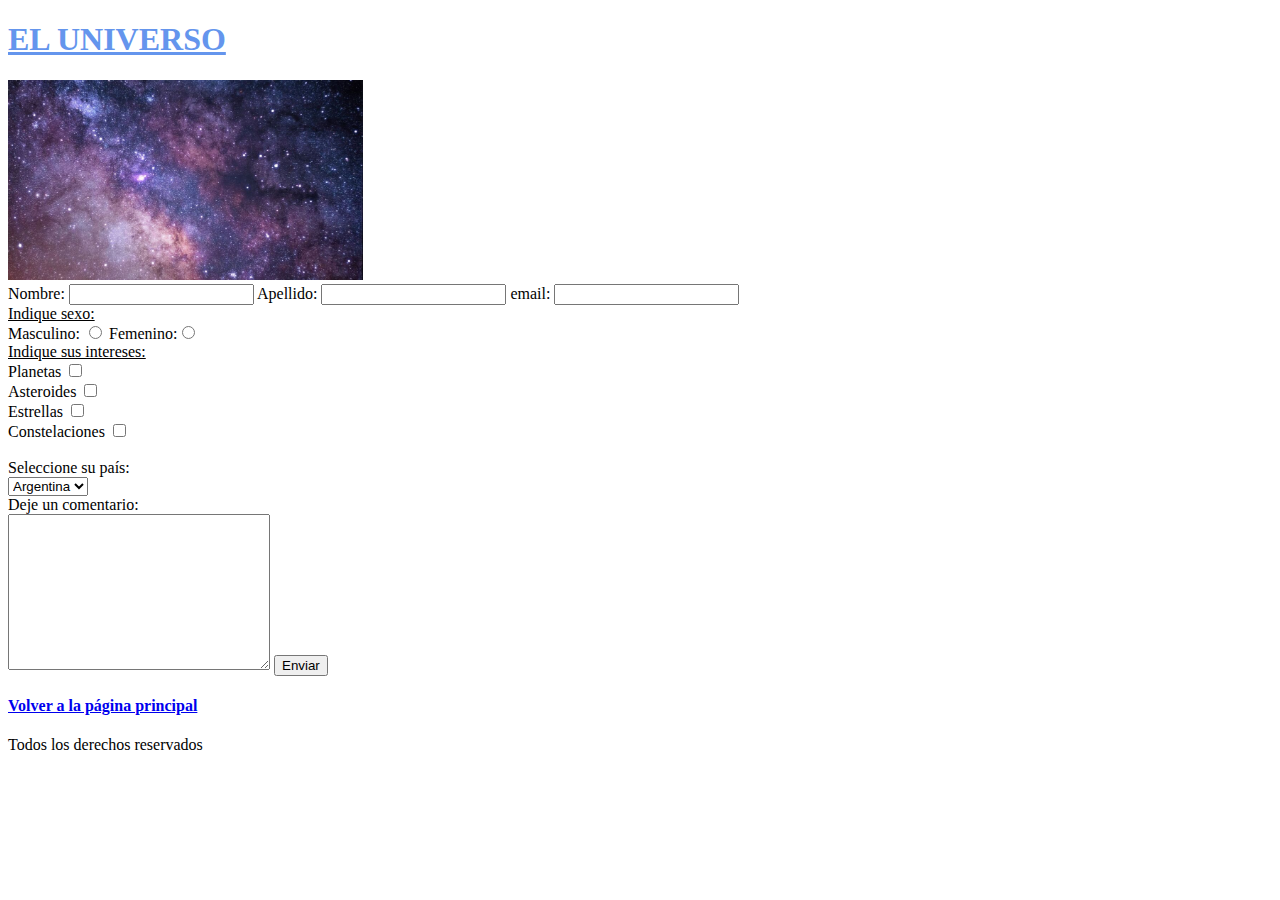
==== Contacto.html @ 89a1be85 "Add files via upload" ====
<!DOCTYPE html>
<html lang="en">
<head>
    <meta charset="UTF-8">
    <meta name="viewport" content="width=device-width, initial-scale=1.0">
    <title>Contacto</title>
</head>
<body>
    <header style="color: cornflowerblue;"><H1><U>EL UNIVERSO</U></H1>
        <img src="Universo.jfif" alt="universo" height="200"></header>
    
        <main><form action="" method="get">
            
                Nombre: <input type="text" name="Nombre">
                Apellido: <input type="text" name="Apellido"> 
                email: <input type="email" name="Email" id="">
                <br>
                <u>Indique sexo:</u> <br>
                Masculino: <input type="radio" name="sexo" id="">
                Femenino:<input type="radio" name="sexo" id="">
                <br>
                <u>Indique sus intereses:</u>
                <br>
                Planetas <input type="checkbox" name="Planetas" id=""> <br>
                Asteroides <input type="checkbox" name="Asteroides" id=""><br>
                Estrellas <input type="checkbox" name="Estrellas" id=""><br>
                Constelaciones <input type="checkbox" name="Constelaciones" id=""><br>
                <br>
                Seleccione su país: <br>
                <select name="país" id="país">
                <option value="arg">Argentina</option>
                <option value="uru">Uruguay</option>
                <option value="bra">Brasil</option>
                <option value="par">Paraguay</option>
                </select>
                <br>
                Deje un comentario: <br>
                <textarea name="" id="" cols="30" rows="10"></textarea>

                <input type="submit" value="Enviar">

        <h4><a href=".\index.html">Volver a la página principal</h4></a>

        </form></main>

        <footer>
            <p>Todos los derechos reservados</p>
    </footer>
</body>
</html>
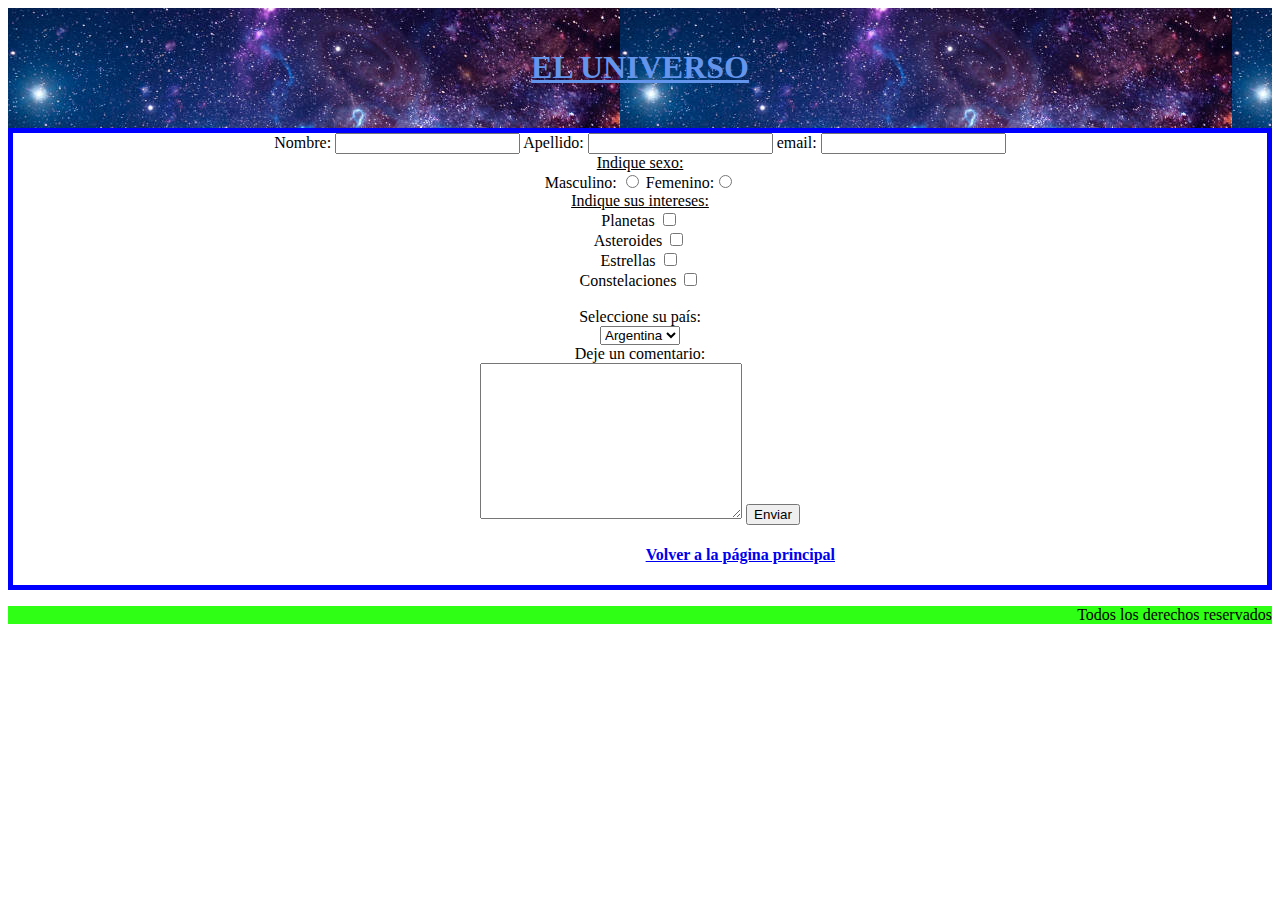
==== commit 95822e92: "Add files via upload" ====
--- a/Contacto.html
+++ b/Contacto.html
@@ -1,50 +1,58 @@
 <!DOCTYPE html>
 <html lang="en">
+
 <head>
     <meta charset="UTF-8">
     <meta name="viewport" content="width=device-width, initial-scale=1.0">
     <title>Contacto</title>
+    <link rel="stylesheet" href="style.css">
 </head>
+
 <body>
-    <header style="color: cornflowerblue;"><H1><U>EL UNIVERSO</U></H1>
-        <img src="Universo.jfif" alt="universo" height="200"></header>
-    
-        <main><form action="" method="get">
-            
-                Nombre: <input type="text" name="Nombre">
-                Apellido: <input type="text" name="Apellido"> 
-                email: <input type="email" name="Email" id="">
-                <br>
-                <u>Indique sexo:</u> <br>
-                Masculino: <input type="radio" name="sexo" id="">
-                Femenino:<input type="radio" name="sexo" id="">
-                <br>
-                <u>Indique sus intereses:</u>
-                <br>
-                Planetas <input type="checkbox" name="Planetas" id=""> <br>
-                Asteroides <input type="checkbox" name="Asteroides" id=""><br>
-                Estrellas <input type="checkbox" name="Estrellas" id=""><br>
-                Constelaciones <input type="checkbox" name="Constelaciones" id=""><br>
-                <br>
-                Seleccione su país: <br>
-                <select name="país" id="país">
+    <header style="color: cornflowerblue;">
+        <H1><U>EL UNIVERSO</U></H1>
+        
+    </header>
+
+    <main>
+        <form class="TP53" method="get">
+
+            Nombre: <input type="text" name="Nombre">
+            Apellido: <input type="text" name="Apellido">
+            email: <input type="email" name="Email" id="">
+            <br>
+            <u>Indique sexo:</u> <br>
+            Masculino: <input type="radio" name="sexo" id="">
+            Femenino:<input type="radio" name="sexo" id="">
+            <br>
+            <u>Indique sus intereses:</u>
+            <br>
+            Planetas <input type="checkbox" name="Planetas" id=""> <br>
+            Asteroides <input type="checkbox" name="Asteroides" id=""><br>
+            Estrellas <input type="checkbox" name="Estrellas" id=""><br>
+            Constelaciones <input type="checkbox" name="Constelaciones" id=""><br>
+            <br>
+            Seleccione su país: <br>
+            <select name="país" id="país">
                 <option value="arg">Argentina</option>
                 <option value="uru">Uruguay</option>
                 <option value="bra">Brasil</option>
                 <option value="par">Paraguay</option>
-                </select>
-                <br>
-                Deje un comentario: <br>
-                <textarea name="" id="" cols="30" rows="10"></textarea>
+            </select>
+            <br>
+            Deje un comentario: <br>
+            <textarea name="" id="" cols="30" rows="10"></textarea>
 
-                <input type="submit" value="Enviar">
+            <input type="submit" value="Enviar">
 
-        <h4><a href=".\index.html">Volver a la página principal</h4></a>
+            <h4><a href=".\index.html">Volver a la página principal</h4></a>
 
-        </form></main>
+        </form>
+    </main>
 
-        <footer>
-            <p>Todos los derechos reservados</p>
+    <footer class="TP52">
+        <p>Todos los derechos reservados</p>
     </footer>
 </body>
+
 </html>--- a/style.css
+++ b/style.css
@@ -0,0 +1,121 @@
+body {
+    background-color: white;
+    text-align: center;
+    color: black;
+}
+
+/* Esta línea es para recordar como se coloca un comentario*/
+
+.RHA {
+    color: blue;
+}
+
+/* esto es para la tarea de la clase 4*/
+.días {
+    font-weight: bold;
+    color: chartreuse;
+    font-size: larger;
+}
+
+.horarios {
+    font-style: italic;
+    color: blueviolet;
+
+}
+
+/* Tarea 5 punto 1*/
+.TP51 {
+    background-color: rgb(29, 15, 109);
+    width: 100%;
+    height: 50%;
+}
+
+.TP52 {
+    background-color: rgb(47, 255, 20);
+    width: 100%;
+    height: 50%;
+}
+
+.TP53 {
+    border: 5px blue solid;
+}
+
+ul {
+    list-style: none;
+}
+
+/* Tarea 6 */
+
+nav {
+    display: flex;
+    gap: 50px;
+    justify-content: space-evenly;
+
+}
+
+.tp6a {
+    background-color: brown;
+    color: white;
+    border-radius: 5px;
+    width: 200px;
+    padding: 10px;
+    padding-left: 10px;
+    padding-right: 10px;
+    text-align: center;
+
+
+}
+
+header {
+    background-image: url("universo.jpg");
+    width: 100%;
+    padding-top: 20px;
+    padding-bottom: 20px;
+    text-align: center;
+    color: white;
+
+}
+
+.fondo {
+    background-color: rgba(255, 255, 255, 0.705);
+
+}
+
+.texto {
+    text-align: center;
+    color: black;
+}
+
+.card {
+    display: ;
+}
+
+ul {
+    padding-left: 50px;
+}
+
+footer {
+    text-align: right;
+}
+
+h3,
+h4 {
+    padding-left: 16%;
+}
+
+form {
+    text-align: center;
+}
+
+
+
+}
+
+@media (min-width: 320px) {
+    .celu {
+
+        padding: 5%;
+
+    }
+
+}